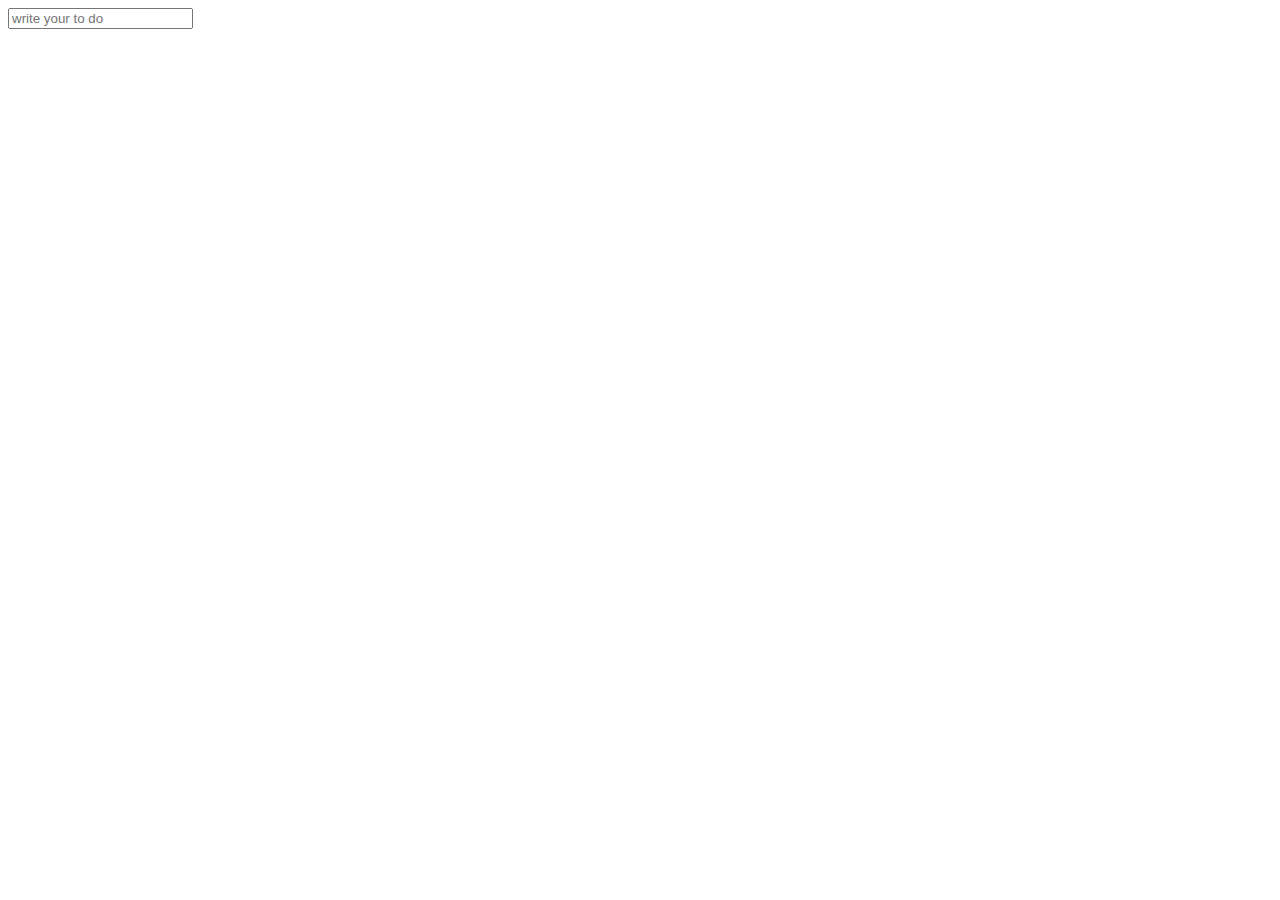
==== change/index.html @ 5bae125d "done" ====
<!DOCTYPE html>
<html lang="en">
<head>
    <meta charset="UTF-8">
    <meta http-equiv="X-UA-Compatible" content="IE=edge">
    <meta name="viewport" content="width=device-width, initial-scale=1.0">
    <title>Document</title>
</head>
<body>

    <form id="todo-form" >
        <input type="text" placeholder="write your to do">
    </form>
    <ul id="todo-list">

    </ul>
    <ul id="done-list">

    </ul>
</body>

<script src="change.js"></script>
</html>
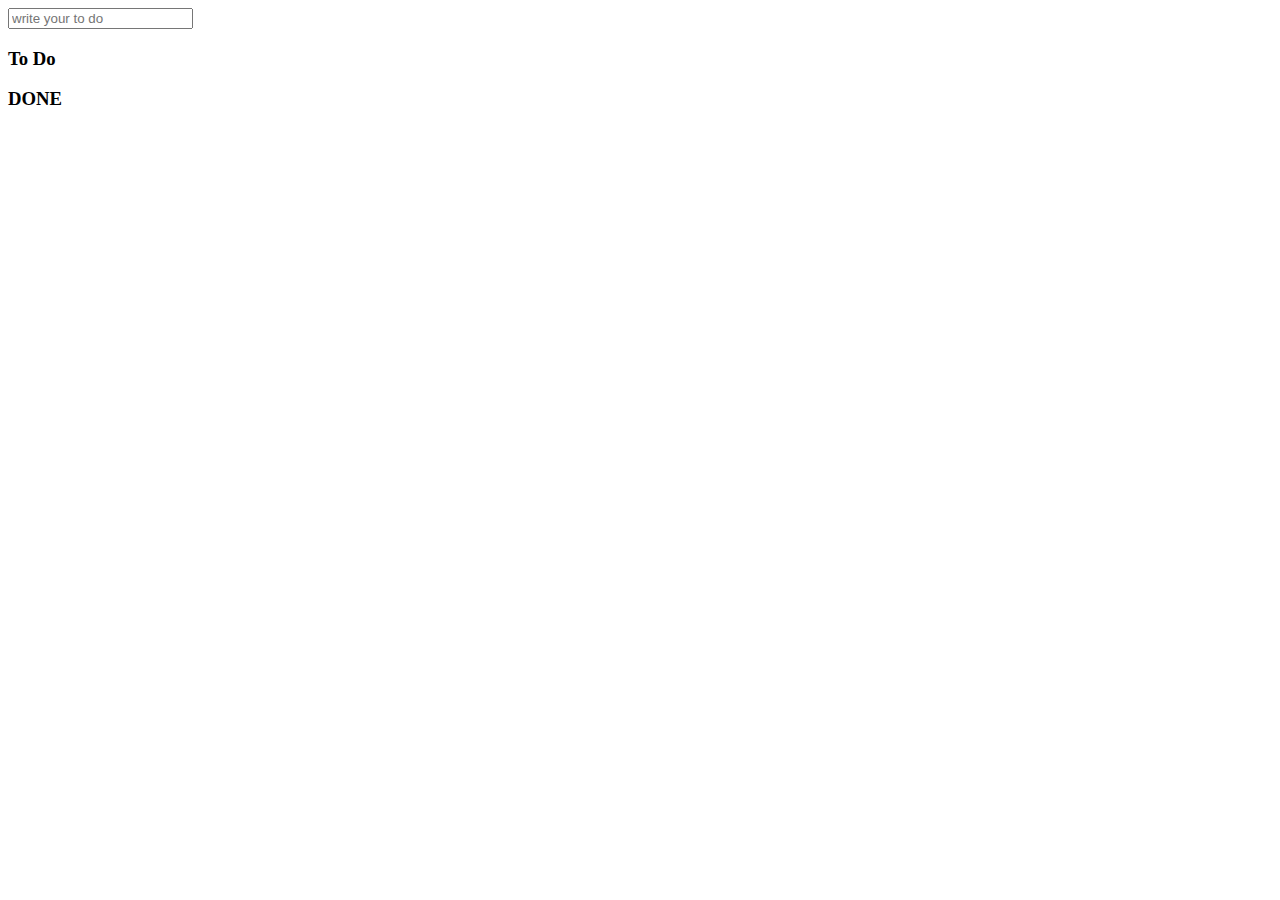
==== commit 7d31bc43: "error" ====
--- a/change/index.html
+++ b/change/index.html
@@ -11,12 +11,18 @@
     <form id="todo-form" >
         <input type="text" placeholder="write your to do">
     </form>
+    <div>
+        <h3>To Do</h3>
     <ul id="todo-list">
 
     </ul>
+</div>
+<div>
+    <h3>DONE</h3>
     <ul id="done-list">
 
     </ul>
+</div>
 </body>
 
 <script src="change.js"></script>
